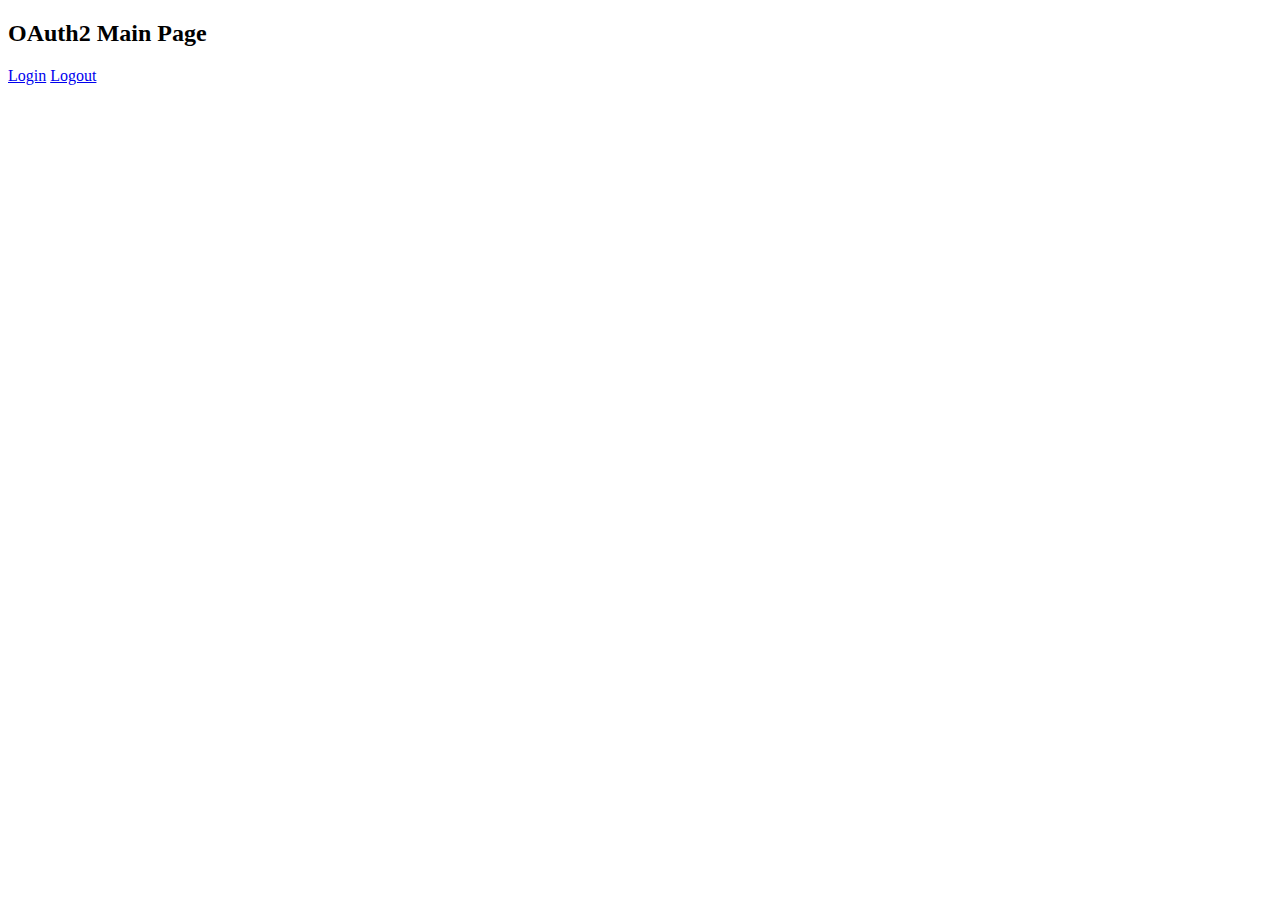
==== src/main/resources/static/index.html @ 305273ce "[1] 스프링 시큐리티 구글 로그인 구현" ====
<!DOCTYPE html>
<html>
<head>
    <meta charset="UTF-8">
    <link href="../css/MainPage.css" rel="stylesheet">
    <title>Title</title>
</head>
<body>
<div class="main-box">
    <h2>OAuth2 Main Page</h2>
    <a class="main-button" href="/loginForm"><span>Login</span></a>
    <a class="main-button" href="/logout"><span>Logout</span></a>
</div>
</body>
</html>
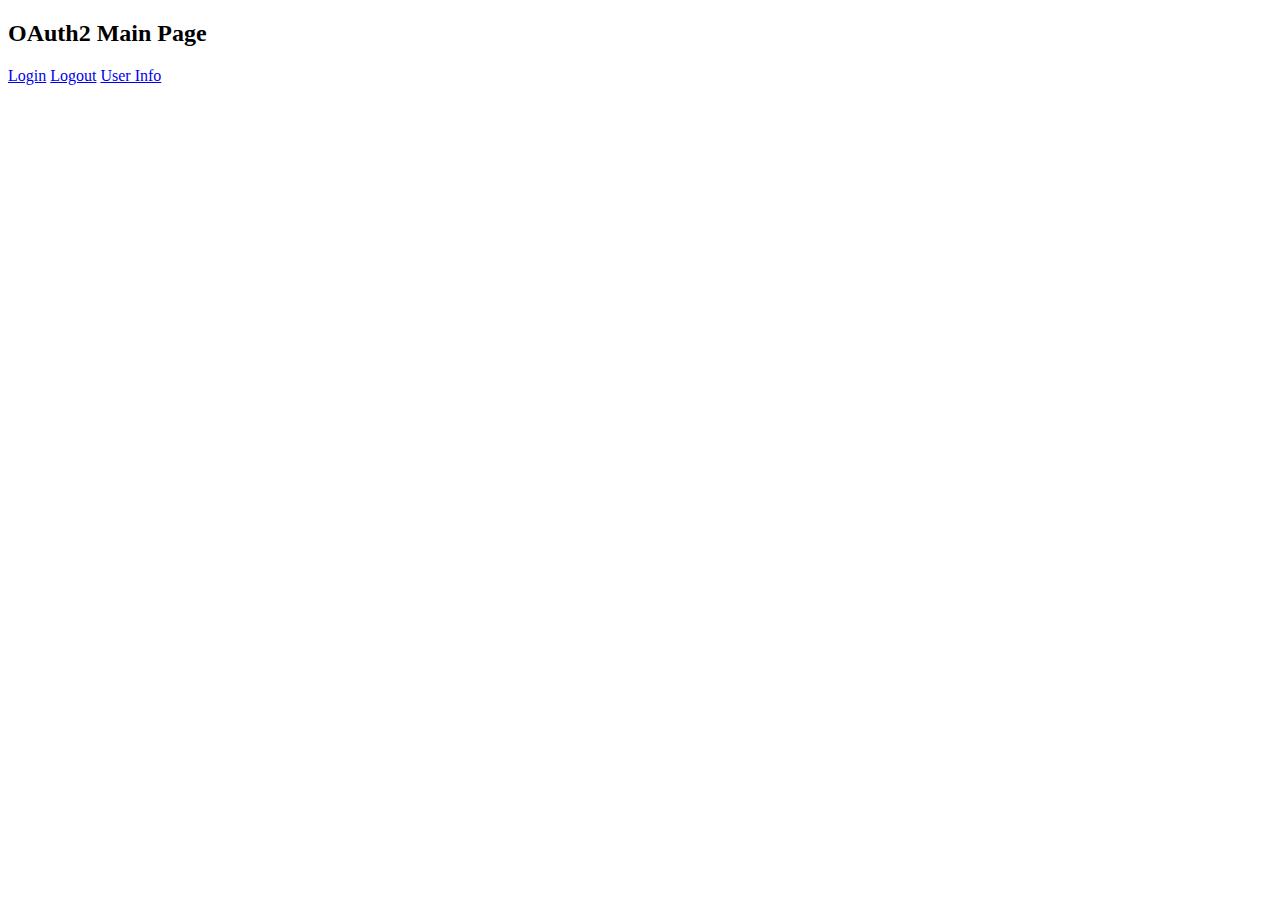
==== commit 21967b87: "[2] 구글 로그인 버그 수정 및 완성" ====
--- a/src/main/resources/static/index.html
+++ b/src/main/resources/static/index.html
@@ -10,6 +10,7 @@
     <h2>OAuth2 Main Page</h2>
     <a class="main-button" href="/loginForm"><span>Login</span></a>
     <a class="main-button" href="/logout"><span>Logout</span></a>
+    <a class="main-button" href="/user"><span>User Info</span></a>
 </div>
 </body>
 </html>
